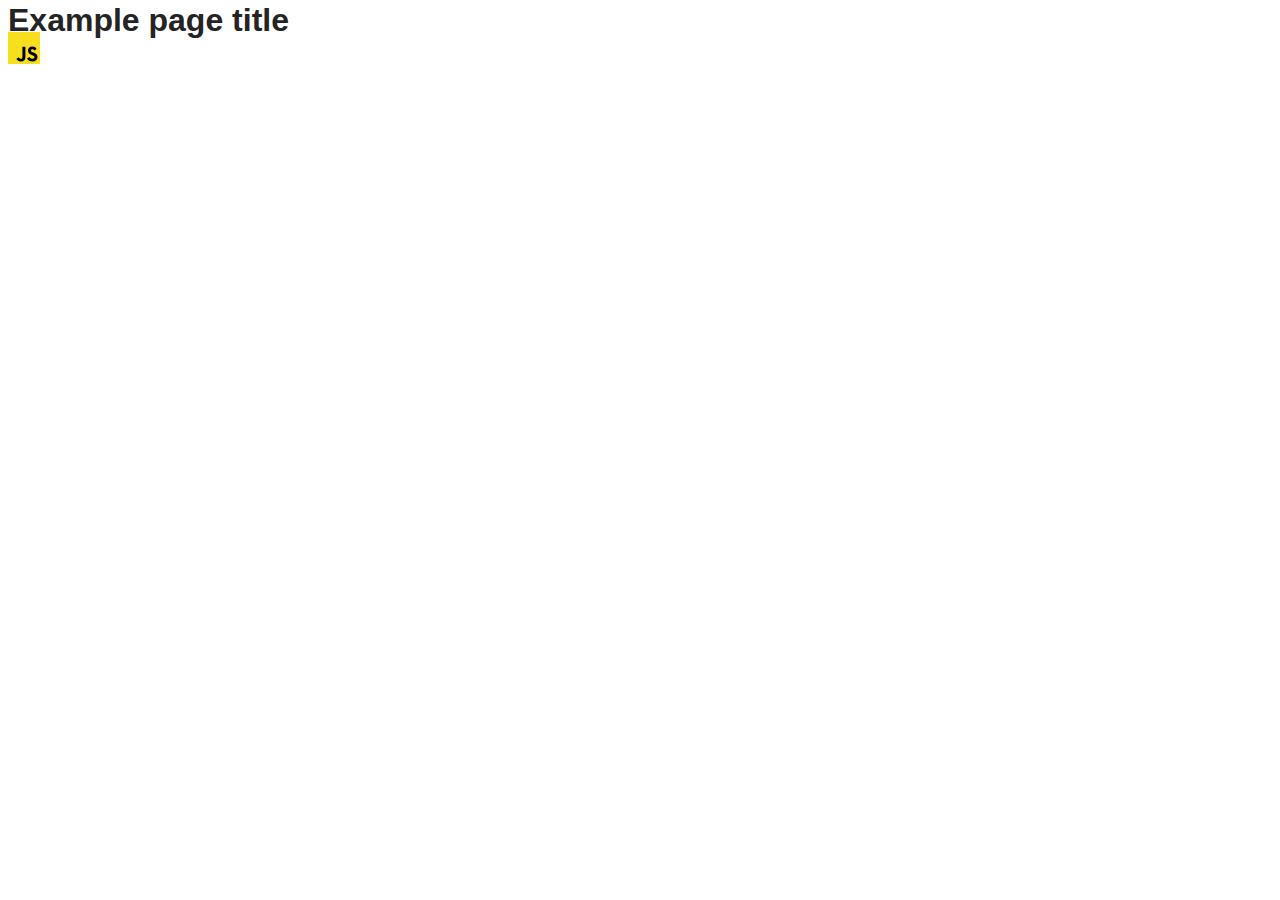
==== src/index.html @ 81dd44f8 "Initial commit" ====
<!DOCTYPE html>
<html lang="en">
  <head>
    <meta charset="UTF-8" />
    <link rel="icon" type="image/svg+xml" href="/favicon.svg" />
    <meta name="viewport" content="width=device-width, initial-scale=1.0" />
    <title>Vanilla App Template</title>
    <link rel="stylesheet" href="./css/styles.css" />
  </head>
  <body>
    <load ="partials/header.html" />

    <section>
      <h1>Example page title</h1>
      <!-- Path to images as from index.html file -->
      <img src="./img/javascript.svg" alt="" />
    </section>

    <!-- Loads the specified .html file -->
    <load ="partials/vite-promo.html" />

    <script type="module" src="./main.js"></script>
  </body>
</html>
---- src/css/styles.css ----
/**
  |============================
  | include css partials with
  | default @import url()
  |============================
*/
@import url('./reset.css');
@import url('./vite-promo.css');
@import url('./header.css');

:root {
  font-family: Inter, Avenir, Helvetica, Arial, sans-serif;
  font-size: 16px;
  line-height: 24px;
  font-weight: 400;

  color: #242424;
  background-color: rgba(255, 255, 255, 0.87);

  font-synthesis: none;
  text-rendering: optimizeLegibility;
  -webkit-font-smoothing: antialiased;
  -moz-osx-font-smoothing: grayscale;
  -webkit-text-size-adjust: 100%;
}
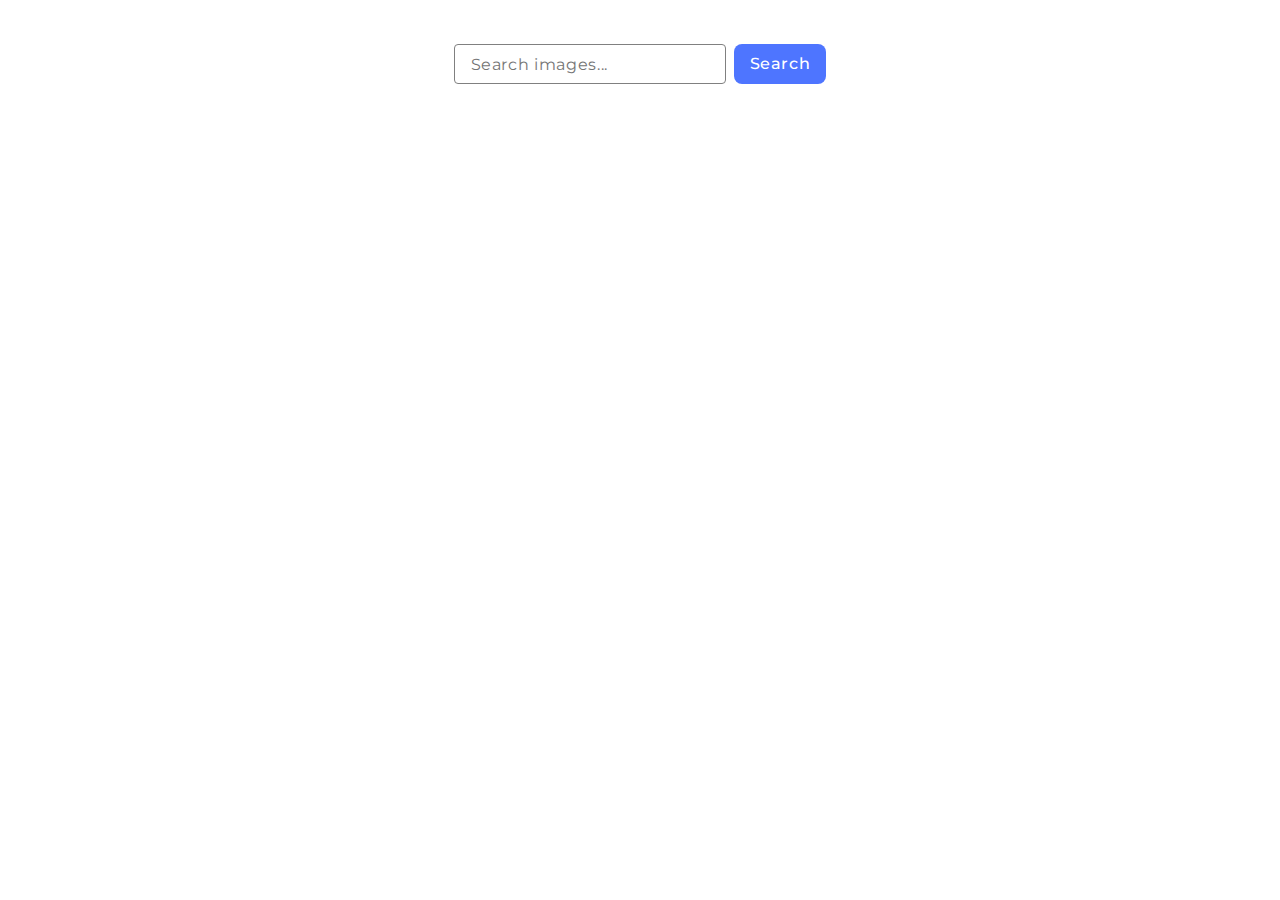
==== commit 3cb5158e: "functions two" ====
--- a/src/index.html
+++ b/src/index.html
@@ -4,21 +4,21 @@
     <meta charset="UTF-8" />
     <link rel="icon" type="image/svg+xml" href="/favicon.svg" />
     <meta name="viewport" content="width=device-width, initial-scale=1.0" />
-    <title>Vanilla App Template</title>
+    <title>GOIT-JS-HW-11</title>
     <link rel="stylesheet" href="./css/styles.css" />
   </head>
   <body>
-    <load ="partials/header.html" />
-
-    <section>
-      <h1>Example page title</h1>
-      <!-- Path to images as from index.html file -->
-      <img src="./img/javascript.svg" alt="" />
-    </section>
-
-    <!-- Loads the specified .html file -->
-    <load ="partials/vite-promo.html" />
-
+    <form class="form">
+      <input
+        class="form-input"
+        type="text"
+        name="search-input"
+        placeholder="Search images..."
+      />
+      <button class="form-btn" type="submit">Search</button>
+    </form>
+    <div class="loader"></div>
+    <div class="gallery"></div>
     <script type="module" src="./main.js"></script>
   </body>
 </html>
--- a/src/css/styles.css
+++ b/src/css/styles.css
@@ -4,9 +4,9 @@
   | default @import url()
   |============================
 */
+
+@import url('https://fonts.googleapis.com/css2?family=Montserrat:ital,wght@0,100..900;1,100..900&family=Roboto:wght@300;400;700&family=Work+Sans:ital,wght@0,100..900;1,100..900&display=block');
 @import url('./reset.css');
-@import url('./vite-promo.css');
-@import url('./header.css');
 
 :root {
   font-family: Inter, Avenir, Helvetica, Arial, sans-serif;
@@ -23,3 +23,55 @@
   -moz-osx-font-smoothing: grayscale;
   -webkit-text-size-adjust: 100%;
 }
+
+.form {
+  display: flex;
+  align-items: center;
+  justify-content: center;
+}
+
+.form-input {
+  box-sizing: border-box;
+  width: 272px;
+  height: 40px;
+  padding: 8px 16px;
+  margin-right: 8px;
+  margin-top: 36px;
+  margin-bottom: 36px;
+  border-radius: 4px;
+  border: 1px solid #808080;
+  color: #808080;
+  font-family: Montserrat;
+  font-size: 16px;
+  font-weight: 400;
+  line-height: 1.5;
+  letter-spacing: 0.04em;
+  outline: none;
+  transition: border 250ms ease;
+}
+
+.form-input:hover {
+  border: 1px solid #000;
+}
+
+.form-input:focus {
+  border: 1px solid #4e75ff;
+}
+
+.form-btn {
+  padding: 8px 16px;
+  border: none;
+  border-radius: 8px;
+  background: #4e75ff;
+  color: #fff;
+  font-family: Montserrat;
+  font-size: 16px;
+  font-weight: 500;
+  line-height: 1.5;
+  letter-spacing: 0.04em;
+  transition: background 250ms ease;
+}
+
+.form-btn:hover {
+  background: #6c8cff;
+}
